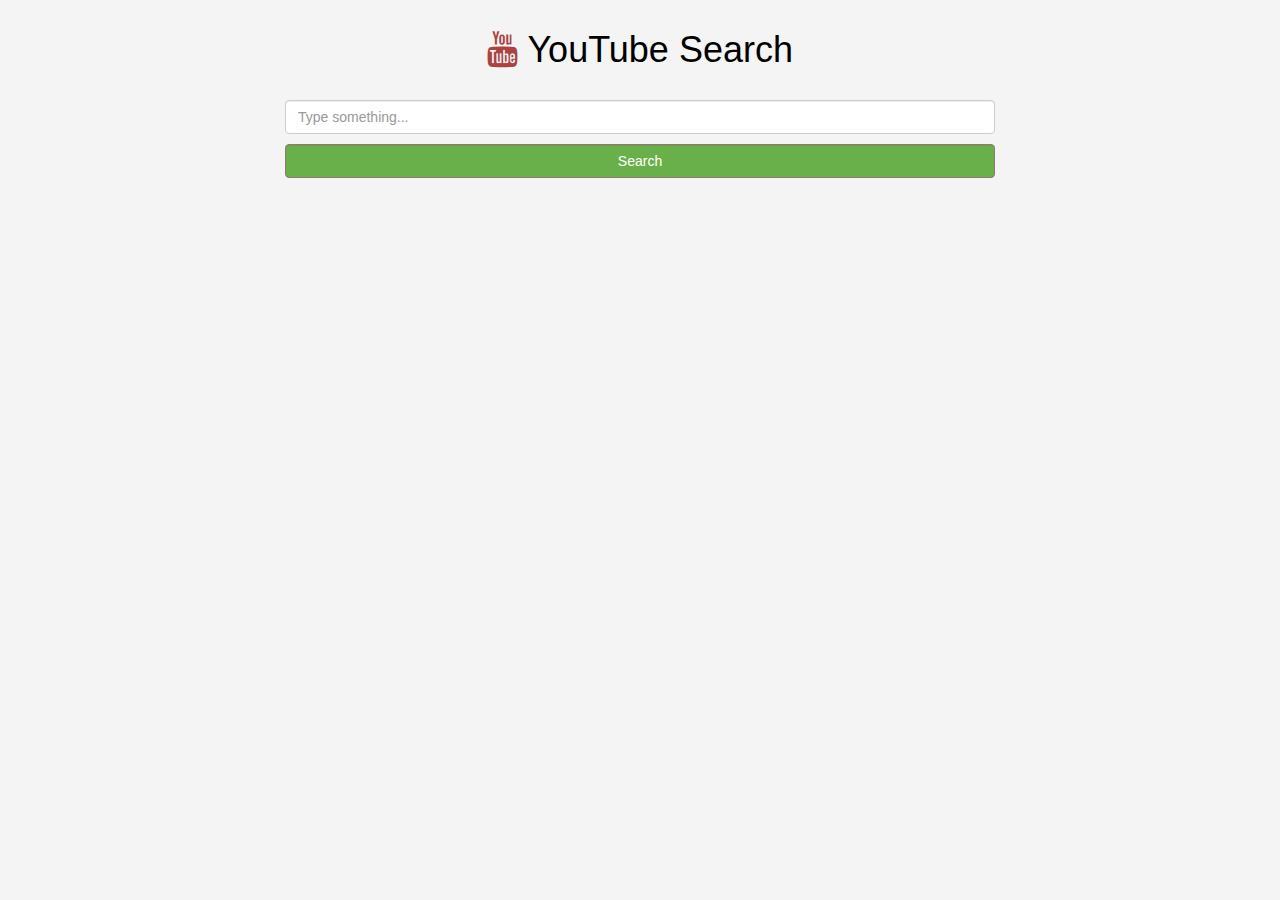
==== index.html @ eed14f4e "Youtube Search: Search by title" ====
<!DOCTYPE html>
<html lang="en">
  <head>
    <title>Youtube search engine</title>
    <meta charset="UTF-8" />
    <meta name="viewport" content="width=device-width, initial-scale=1" />
    <meta name="description" content="Awesome videos!" />
    <link
      rel="stylesheet"
      href="//maxcdn.bootstrapcdn.com/bootstrap/3.3.2/css/bootstrap.min.css"
    />
    <link
      rel="stylesheet"
      href="https://stackpath.bootstrapcdn.com/font-awesome/4.7.0/css/font-awesome.min.css"
    />
    <link rel="stylesheet" href="css/style.css" />
  </head>
  <body>
    <div class="container">
      <header>
        <h1 class="text-center text-danger">
          <span class="fa fa-youtube"></span>
          <a href="index.html">YouTube Search</a>
        </h1>
      </header>
      <div class="row">
        <div class="col-md-8 col-md-offset-2">
          <form action="#">
            <p>
              <input
                type="text"
                id="search"
                placeholder="Type something..."
                autocomplete="off"
                class="form-control"
              />
            </p>
            <p>
              <input
                type="submit"
                value="Search"
                class="form-control btn btn-primary w100"
              />
            </p>
          </form>
          <div id="results"></div>
        </div>
      </div>
    </div>

    <!-- scripts -->
    <script src="https://code.jquery.com/jquery-2.1.3.min.js"></script>
    <script src="js/app.js"></script>
    <script src="https://apis.google.com/js/client.js?onload=init"></script>
  </body>
</html>
---- css/style.css ----
body {
  background: #f4f4f4;
}
header {
  margin-top: 30px;
}
header a {
  color: black;
  text-decoration: none;
}
header a:hover {
  text-decoration: none;
}
form {
  margin-top: 20px;
}
form,
#results {
  padding: 0 20px;
}
.item {
  margin-bottom: 25px;
}
.w100 {
  width: 100%;
}

.btn-primary {
  background: #6ab04a;
  border-color: #957575;
}
.btn-primary:hover {
  background: #2ecc72;
  border-color: #952b2b;
}
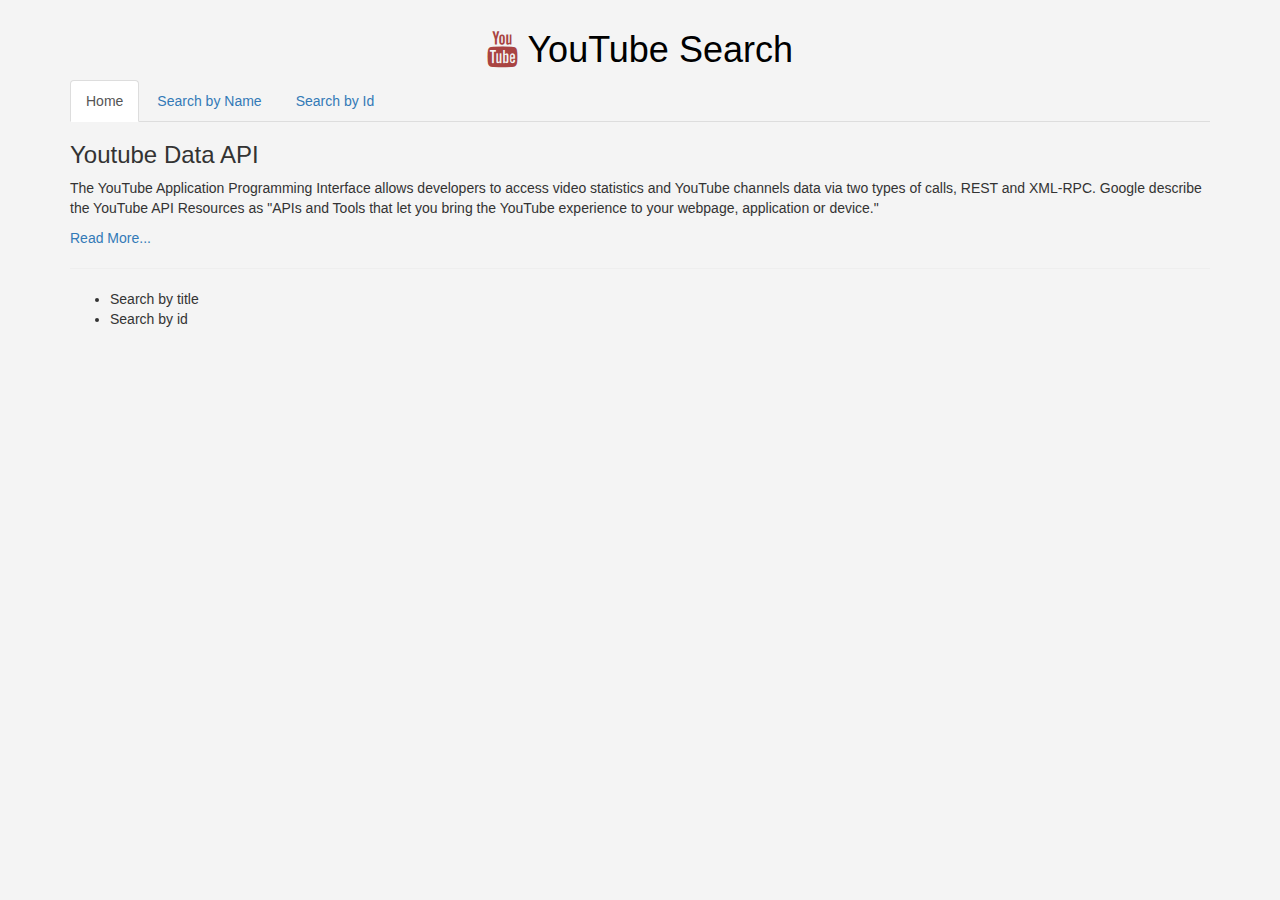
==== commit d96b1b63: "Youtube: Add functionalities to search by youtube video id, update video to display tags" ====
--- a/index.html
+++ b/index.html
@@ -5,6 +5,12 @@
     <meta charset="UTF-8" />
     <meta name="viewport" content="width=device-width, initial-scale=1" />
     <meta name="description" content="Awesome videos!" />
+    <link
+      rel="stylesheet"
+      href="https://maxcdn.bootstrapcdn.com/bootstrap/3.4.1/css/bootstrap.min.css"
+    />
+    <script src="https://ajax.googleapis.com/ajax/libs/jquery/3.4.1/jquery.min.js"></script>
+    <script src="https://maxcdn.bootstrapcdn.com/bootstrap/3.4.1/js/bootstrap.min.js"></script>
     <link
       rel="stylesheet"
       href="//maxcdn.bootstrapcdn.com/bootstrap/3.3.2/css/bootstrap.min.css"
@@ -23,27 +29,73 @@
           <a href="index.html">YouTube Search</a>
         </h1>
       </header>
-      <div class="row">
-        <div class="col-md-8 col-md-offset-2">
-          <form action="#">
-            <p>
-              <input
-                type="text"
-                id="search"
-                placeholder="Type something..."
-                autocomplete="off"
-                class="form-control"
-              />
-            </p>
-            <p>
-              <input
-                type="submit"
-                value="Search"
-                class="form-control btn btn-primary w100"
-              />
-            </p>
-          </form>
-          <div id="results"></div>
+      <ul class="nav nav-tabs">
+        <li class="active"><a data-toggle="tab" href="#home">Home</a></li>
+        <li><a data-toggle="tab" href="#menu1">Search by Name</a></li>
+        <li><a data-toggle="tab" href="#menu2">Search by Id</a></li>
+      </ul>
+      <div class="tab-content">
+        <div id="home" class="tab-pane fade in active">
+          <h3>Youtube Data API</h3>
+          <p>The YouTube Application Programming Interface allows developers to access video statistics and YouTube channels data via two types of calls, REST and XML-RPC. Google describe the YouTube API Resources as "APIs and Tools that let you bring the YouTube experience to your webpage, application or device."</p>
+          <a href="https://developers.google.com/youtube/v3" target="_blank">Read More...</a>
+          <hr>
+          <ul>
+            <li>Search by title</li>
+            <li>Search by id</li>
+          </ul>
+        </div>
+        <div id="menu1" class="tab-pane fade in">
+          <h3>Search by Title</h3>
+          <div class="row">
+            <div class="col-md-8 col-md-offset-2">
+              <form action="#" id="by-title">
+                <p>
+                  <input
+                    type="text"
+                    id="search-name"
+                    placeholder="Type something..."
+                    autocomplete="off"
+                    class="form-control"
+                  />
+                </p>
+                <p>
+                  <input
+                    type="submit"
+                    value="Search"
+                    class="form-control btn btn-primary w100"
+                  />
+                </p>
+              </form>
+              <div id="resultsTitle"></div>
+            </div>
+          </div>
+        </div>
+        <div id="menu2" class="tab-pane fade in">
+          <h3>Search by Id</h3>
+          <div class="row">
+            <div class="col-md-8 col-md-offset-2">
+              <form action="#" id="by-id">
+                <p>
+                  <input
+                    type="text"
+                    id="search-id"
+                    placeholder="Search by id..."
+                    autocomplete="off"
+                    class="form-control"
+                  />
+                </p>
+                <p>
+                  <input
+                    type="submit"
+                    value="Search"
+                    class="form-control btn btn-primary w100"
+                  />
+                </p>
+              </form>
+              <div id="resultsId"></div>
+            </div>
+          </div>
         </div>
       </div>
     </div>
--- a/css/style.css
+++ b/css/style.css
@@ -20,6 +20,7 @@
 }
 .item {
   margin-bottom: 25px;
+  border-bottom: 1px solid #957575;
 }
 .w100 {
   width: 100%;
